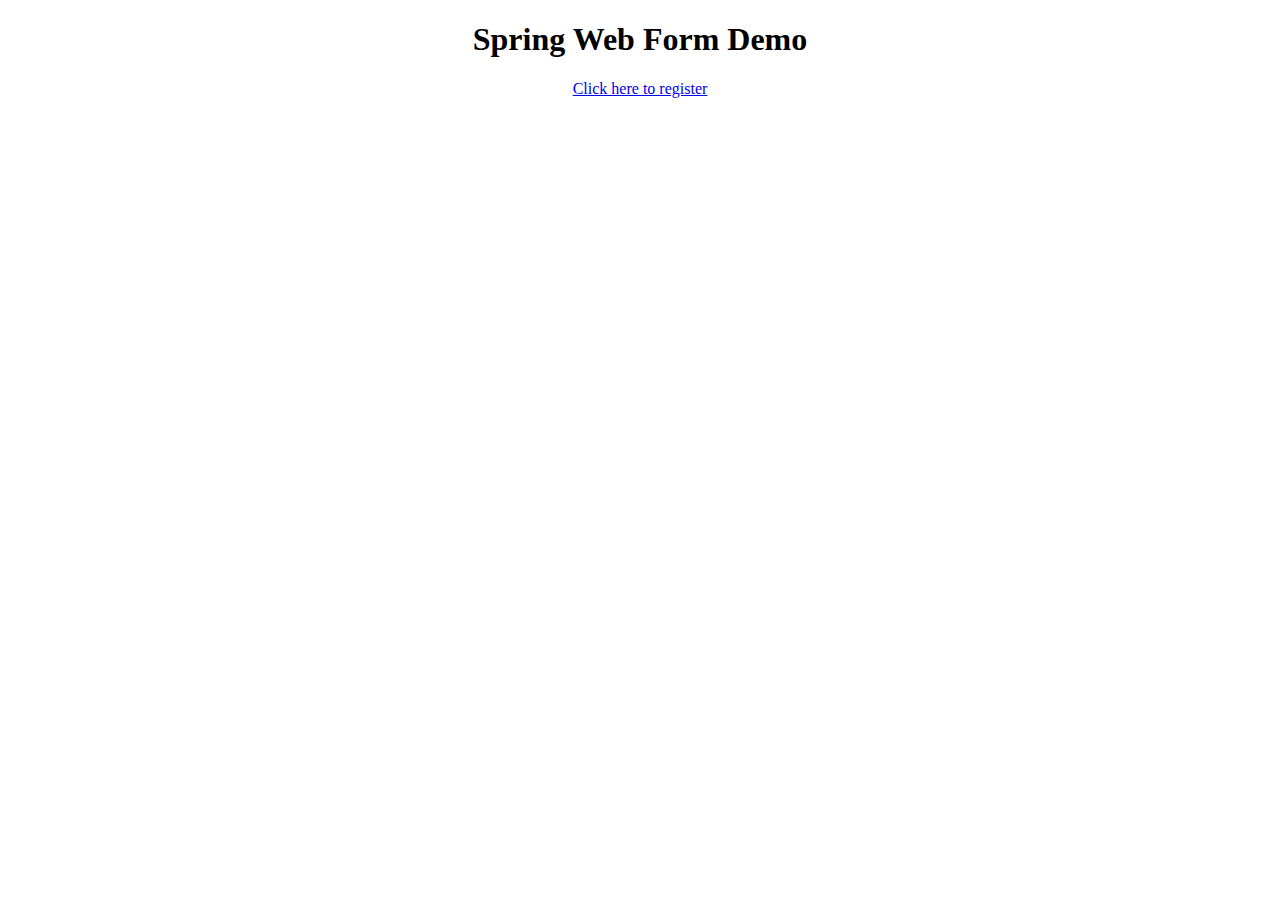
==== src/main/resources/templates/index.html @ d28c4df4 "first commit" ====
<!DOCTYPE html>
<html lang="en">
<head>
    <meta charset="UTF-8">
    <title>Spring Web Form Demo</title>
</head>
<body>
<div align="center">
    <h1>Spring Web Form Demo</h1>
    <a href="/register">Click here to register</a>
</div>
</body>
</html>
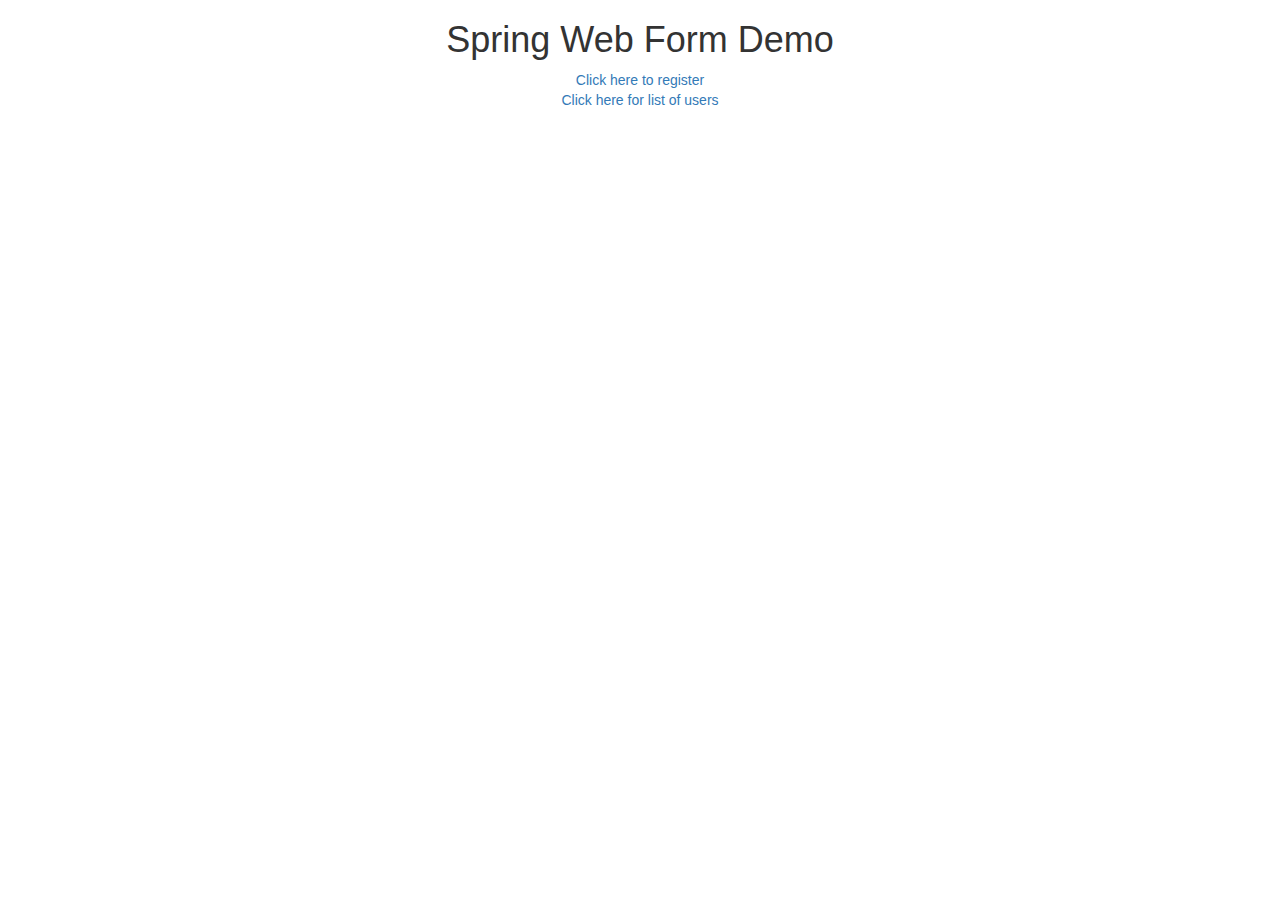
==== commit 0866a0dd: "adding Spring Security" ====
--- a/src/main/resources/templates/index.html
+++ b/src/main/resources/templates/index.html
@@ -3,11 +3,16 @@
 <head>
     <meta charset="UTF-8">
     <title>Spring Web Form Demo</title>
+    <!-- Latest compiled and minified CSS -->
+    <link rel="stylesheet" href="https://maxcdn.bootstrapcdn.com/bootstrap/3.3.7/css/bootstrap.min.css">
+    <!-- Latest compiled and minified JavaScript -->
+    <script src="https://maxcdn.bootstrapcdn.com/bootstrap/3.3.7/js/bootstrap.min.js"></script>
 </head>
 <body>
 <div align="center">
     <h1>Spring Web Form Demo</h1>
-    <a href="/register">Click here to register</a>
+    <a href="/register">Click here to register</a><br />
+    <a href="/users">Click here for list of users</a>
 </div>
 </body>
 </html>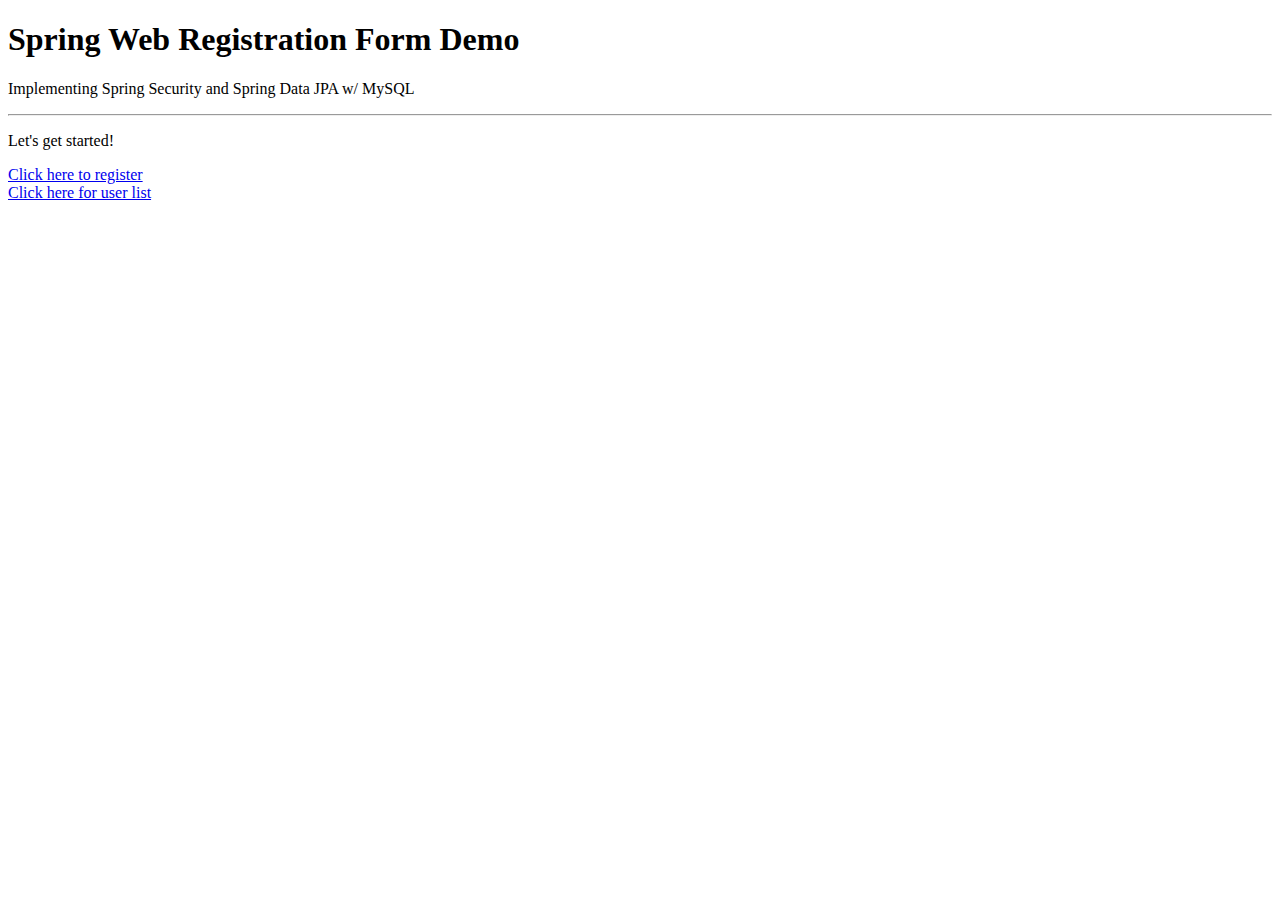
==== commit be67e4af: "user roles and bootstrap" ====
--- a/src/main/resources/templates/index.html
+++ b/src/main/resources/templates/index.html
@@ -1,18 +1,23 @@
 <!DOCTYPE html>
-<html lang="en">
+<html lang="en" xmlns:th="http://www.thymeleaf.org" xmlns:sec="http://www.thymeleaf.org/extras/spring-security">
 <head>
-    <meta charset="UTF-8">
-    <title>Spring Web Form Demo</title>
-    <!-- Latest compiled and minified CSS -->
-    <link rel="stylesheet" href="https://maxcdn.bootstrapcdn.com/bootstrap/3.3.7/css/bootstrap.min.css">
-    <!-- Latest compiled and minified JavaScript -->
-    <script src="https://maxcdn.bootstrapcdn.com/bootstrap/3.3.7/js/bootstrap.min.js"></script>
+    <title>Spring Web Registration Form Demo</title>
+    <div th:replace="fragments :: header"/>
 </head>
 <body>
-<div align="center">
-    <h1>Spring Web Form Demo</h1>
-    <a href="/register">Click here to register</a><br />
-    <a href="/users">Click here for list of users</a>
+<div th:replace="fragments :: navigation"/>
+<div class="container">
+    <div class="bg-light p-5 rounded-lg m-3">
+        <h1>Spring Web Registration Form Demo</h1>
+        <p class="lead">Implementing Spring Security and Spring Data JPA w/ MySQL</p>
+        <hr class="my-4">
+        <p>Let's get started!</p>
+        <div class="d-grid gap-2">
+            <a class="btn btn-success btn-lg" href="/register" role="button">Click here to register</a><br />
+            <a class="btn btn-secondary btn-lg" href="/users" role="button">Click here for user list</a>
+        </div>
+    </div>
 </div>
+<div th:replace="fragments :: footer"/>
 </body>
 </html>